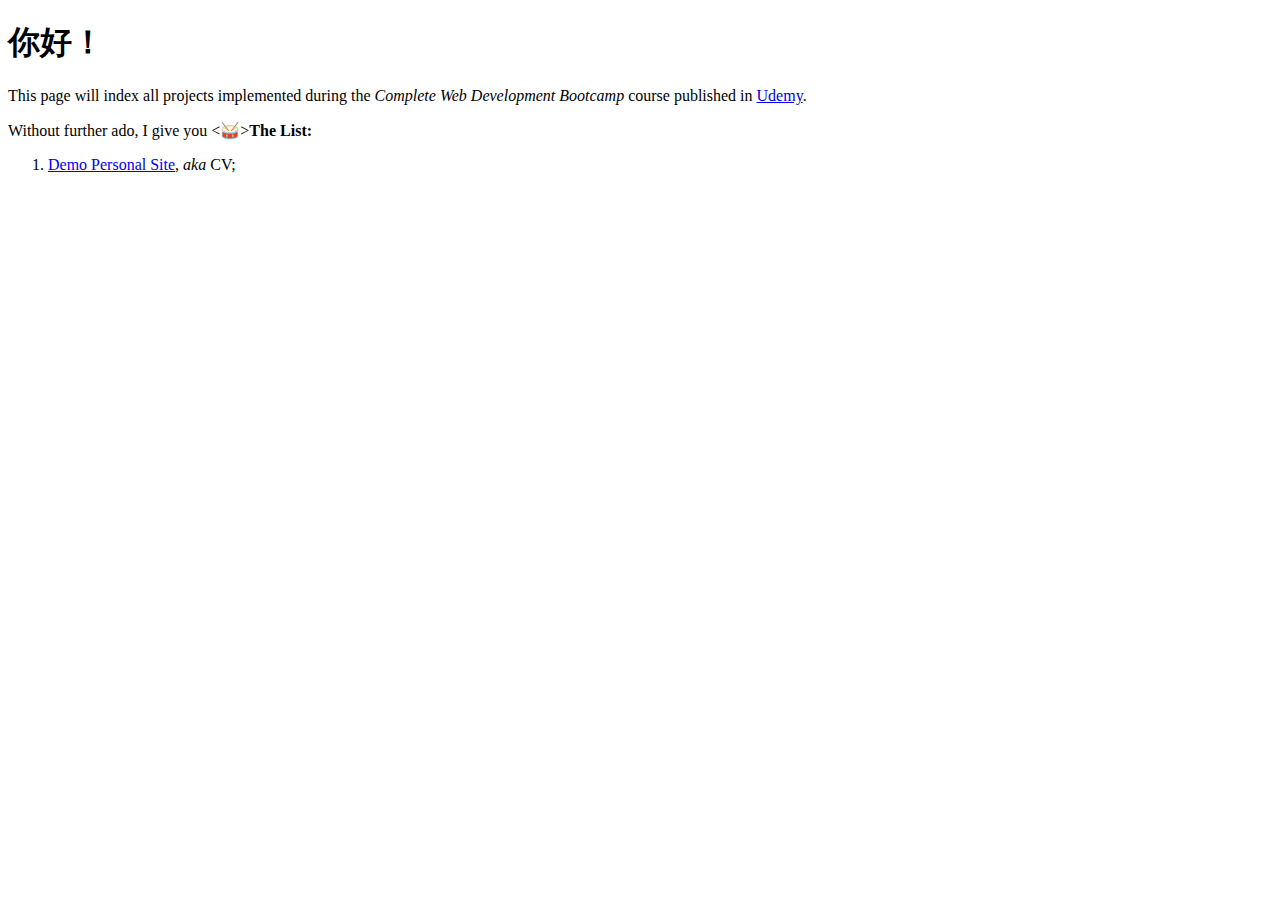
==== index.html @ 26a19037 "Add files via upload" ====
<!DOCTYPE html>
<html lang="en" dir="ltr">
  <head>
    <meta charset="utf-8">
    <title>Udemy - The Complete Web Development Bootcamp</title>
  </head>
  <body>
    <h1>你好！</h1>
    <p>This page will index all projects implemented during the <em>Complete Web Development Bootcamp</em> course published in <a href="https://udemy.com">Udemy</a>.</p>
    <p>Without further ado, I give you <🥁><strong>The List:</strong></p>
    <ol>
      <li><a href="HTML - Personal Site\index.html">Demo Personal Site</a>, <em>aka</em> CV;</li>
    </ol>
  </body>
</html>
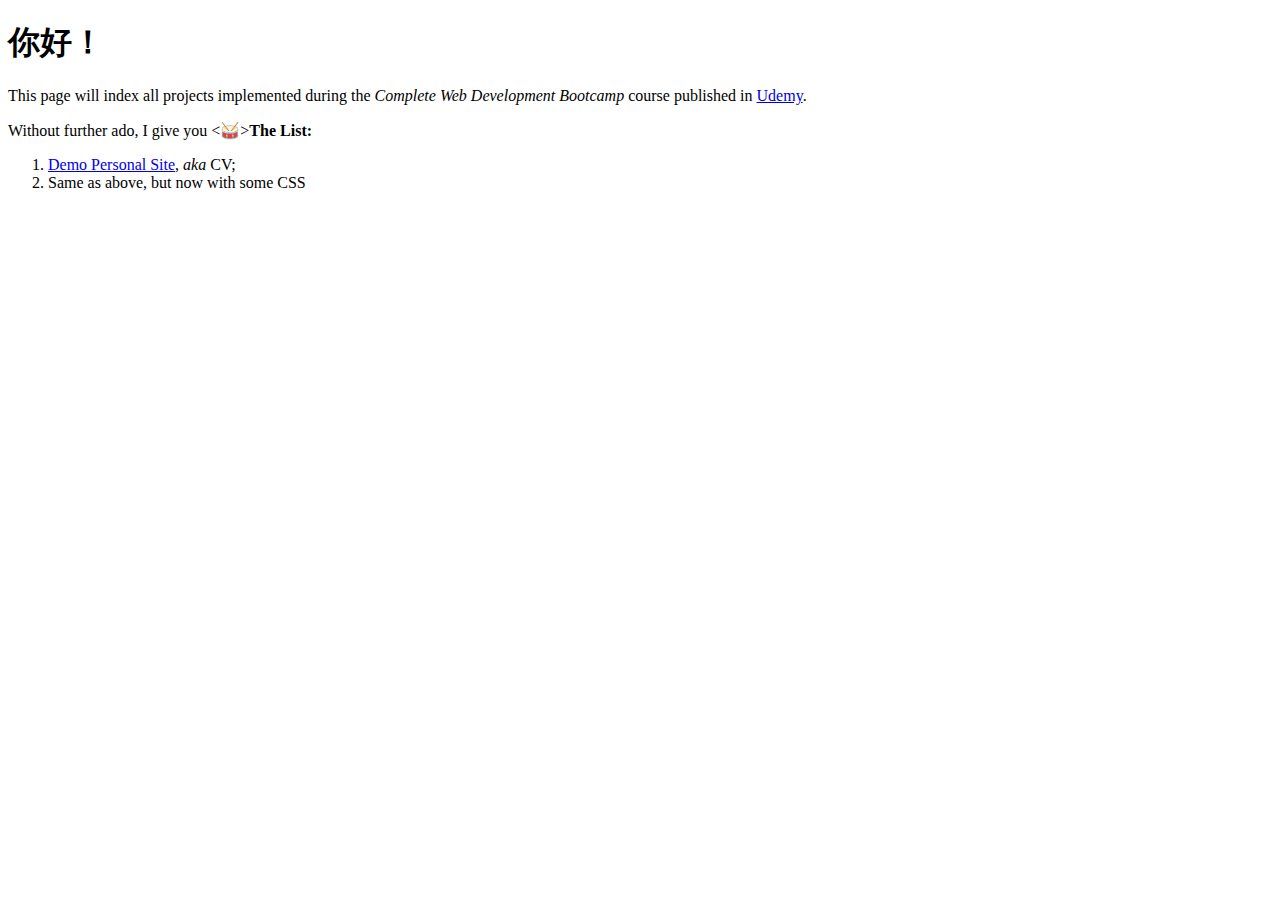
==== commit f75c4c76: "Add files via upload" ====
--- a/index.html
+++ b/index.html
@@ -10,6 +10,7 @@
     <p>Without further ado, I give you <🥁><strong>The List:</strong></p>
     <ol>
       <li><a href="HTML - Personal Site\index.html">Demo Personal Site</a>, <em>aka</em> CV;</li>
+      <li><a href="CSS - Personal Site\index.html"></a>Same as above, but now with some CSS</li>
     </ol>
   </body>
 </html>
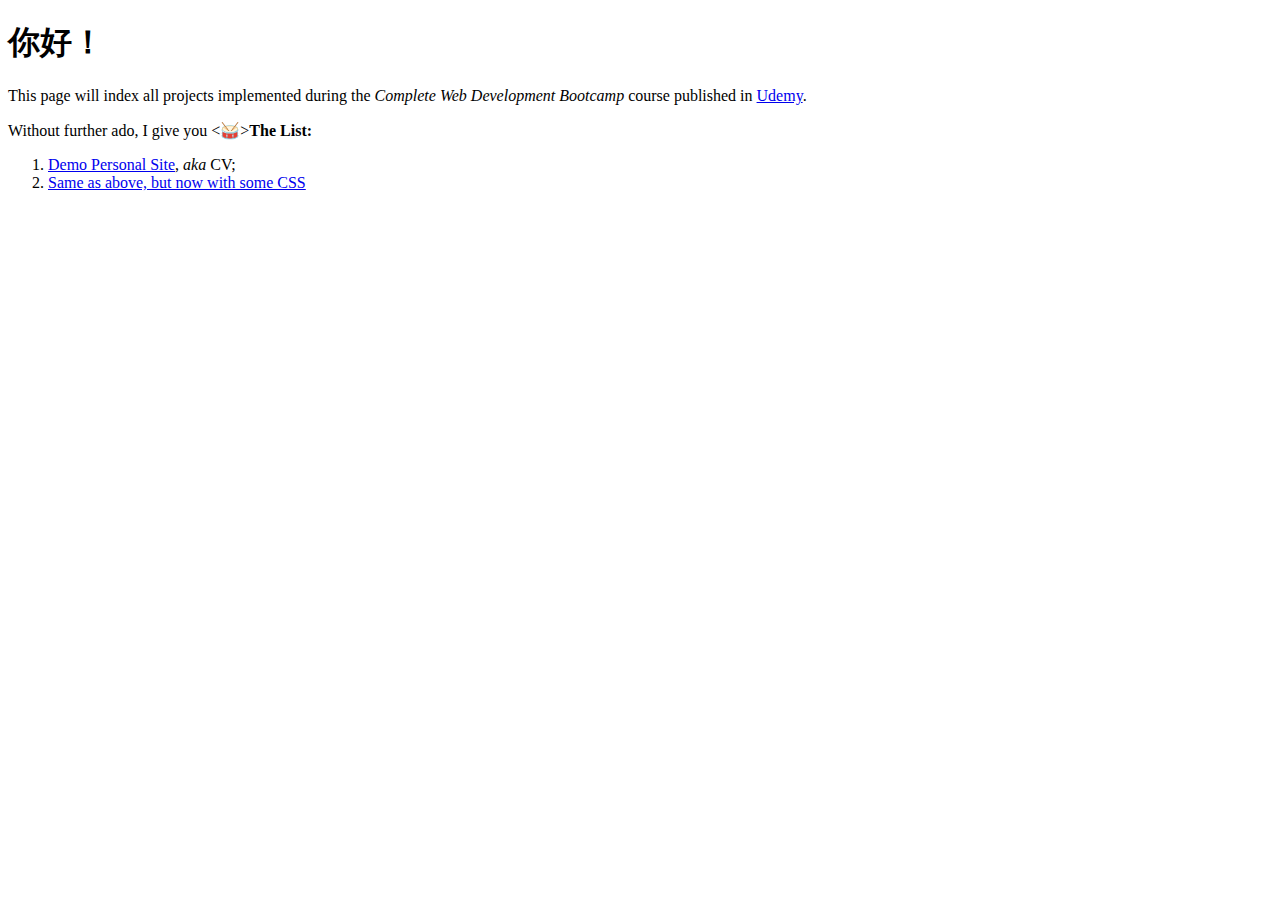
==== commit cd9da7ec: "Add files via upload" ====
--- a/index.html
+++ b/index.html
@@ -10,7 +10,7 @@
     <p>Without further ado, I give you <🥁><strong>The List:</strong></p>
     <ol>
       <li><a href="HTML - Personal Site\index.html">Demo Personal Site</a>, <em>aka</em> CV;</li>
-      <li><a href="CSS - Personal Site\index.html"></a>Same as above, but now with some CSS</li>
+      <li><a href="CSS - Personal Site\index.html">Same as above, but now with some CSS</a></li>
     </ol>
   </body>
 </html>
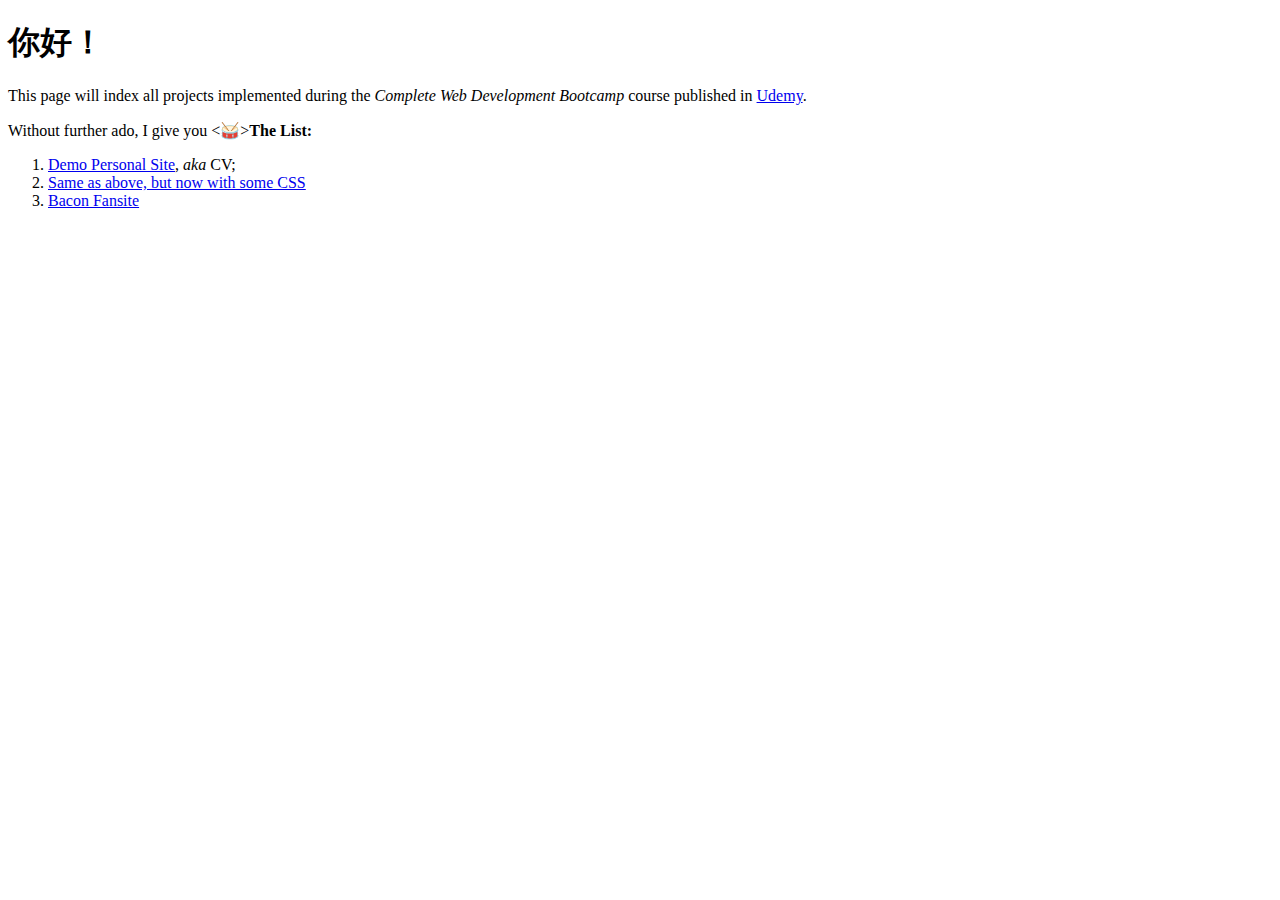
==== commit 456689d3: "Add files via upload" ====
--- a/index.html
+++ b/index.html
@@ -11,6 +11,7 @@
     <ol>
       <li><a href="HTML - Personal Site\index.html">Demo Personal Site</a>, <em>aka</em> CV;</li>
       <li><a href="CSS - Personal Site\index.html">Same as above, but now with some CSS</a></li>
+      <li><a href="CSS - Bacon Fansite\index.html">Bacon Fansite</a></li>
     </ol>
   </body>
 </html>
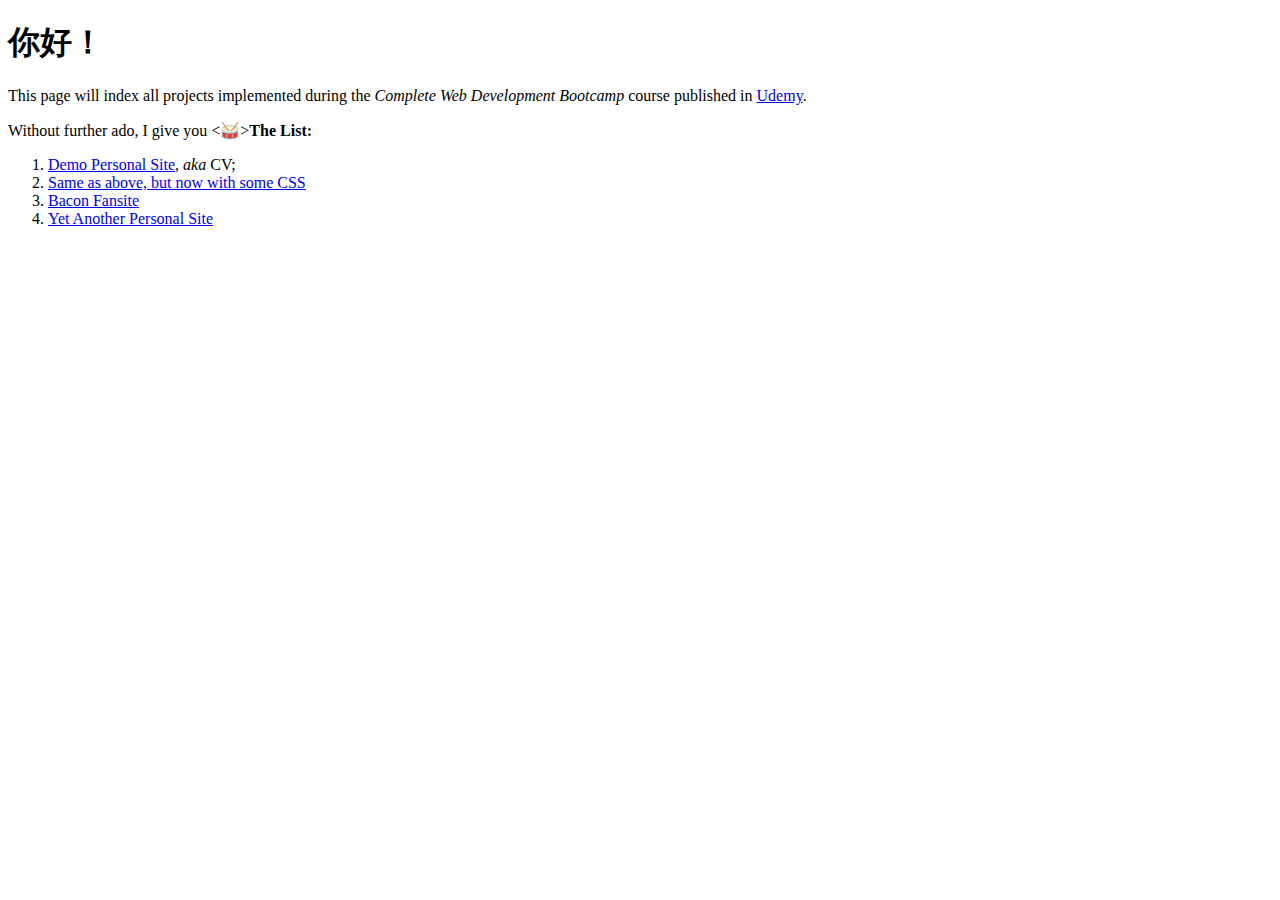
==== commit 92479896: "Add files via upload" ====
--- a/index.html
+++ b/index.html
@@ -12,6 +12,7 @@
       <li><a href="HTML - Personal Site\index.html">Demo Personal Site</a>, <em>aka</em> CV;</li>
       <li><a href="CSS - Personal Site\index.html">Same as above, but now with some CSS</a></li>
       <li><a href="CSS - Bacon Fansite\index.html">Bacon Fansite</a></li>
+      <li><a href="CSS - My Site\index.html">Yet Another Personal Site</a> </li>
     </ol>
   </body>
 </html>
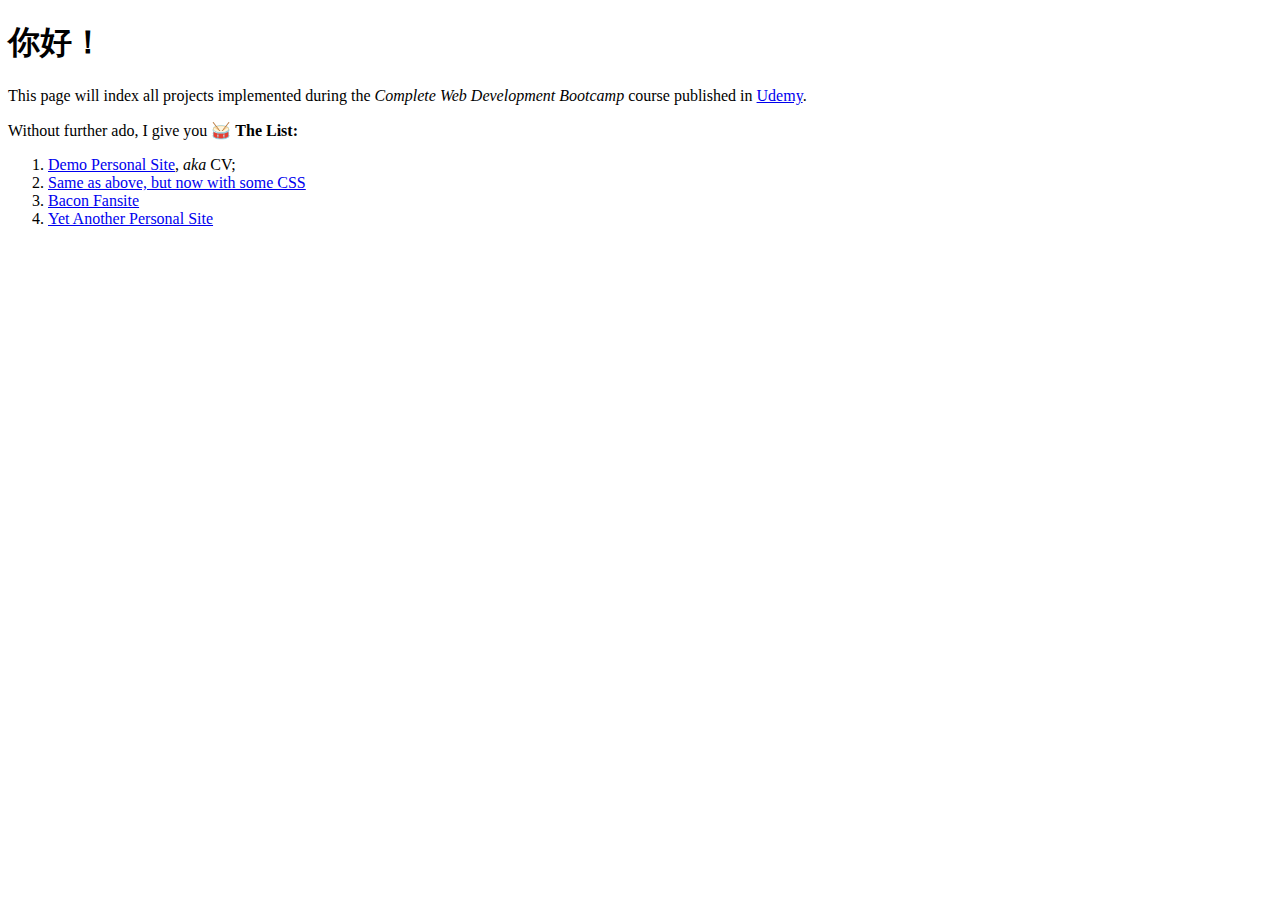
==== commit b5517d1b: "Add files via upload" ====
--- a/index.html
+++ b/index.html
@@ -7,7 +7,7 @@
   <body>
     <h1>你好！</h1>
     <p>This page will index all projects implemented during the <em>Complete Web Development Bootcamp</em> course published in <a href="https://udemy.com">Udemy</a>.</p>
-    <p>Without further ado, I give you <🥁><strong>The List:</strong></p>
+    <p>Without further ado, I give you 🥁 <strong>The List:</strong></p>
     <ol>
       <li><a href="HTML - Personal Site\index.html">Demo Personal Site</a>, <em>aka</em> CV;</li>
       <li><a href="CSS - Personal Site\index.html">Same as above, but now with some CSS</a></li>
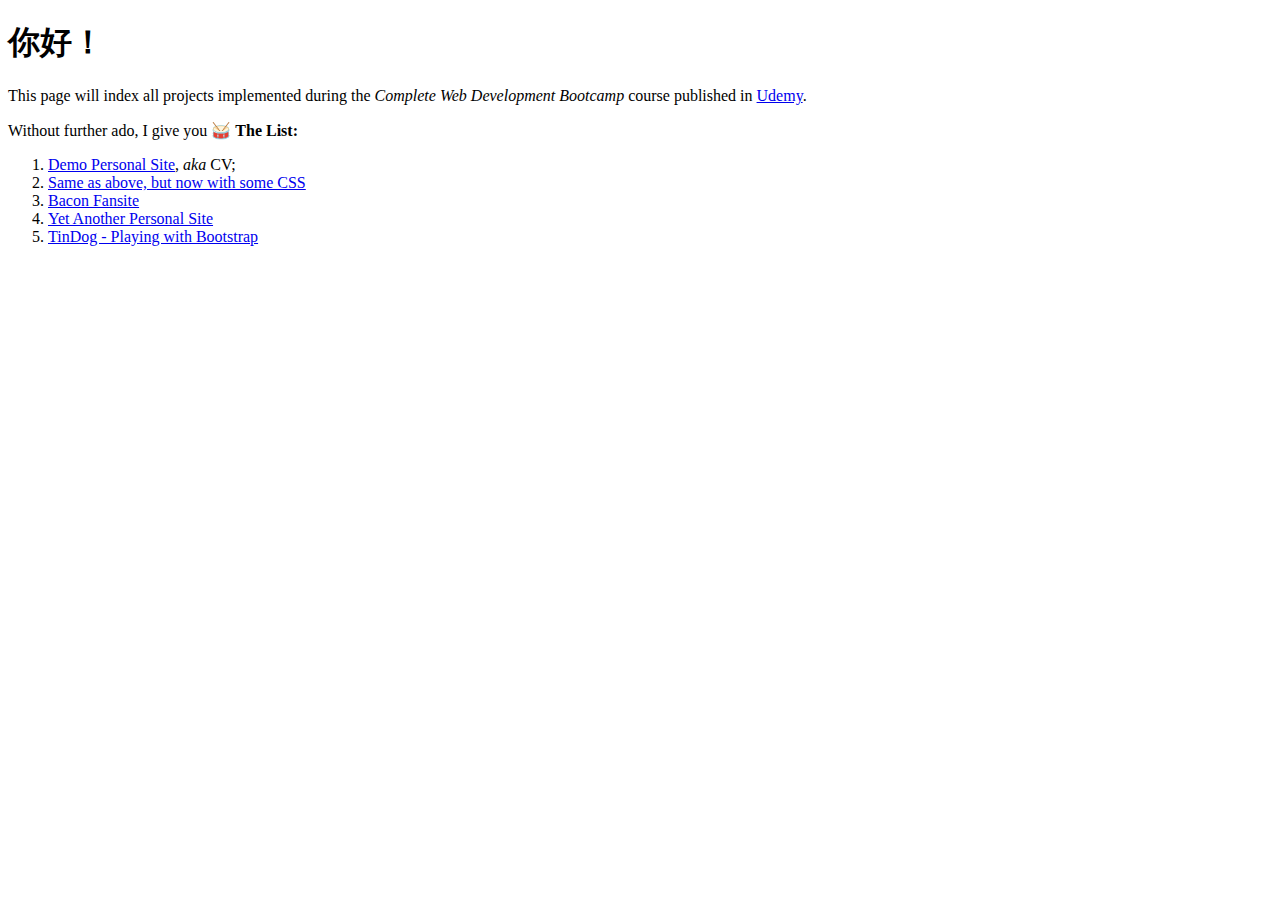
==== commit fb82a024: "Add files via upload" ====
--- a/index.html
+++ b/index.html
@@ -13,6 +13,7 @@
       <li><a href="CSS - Personal Site\index.html">Same as above, but now with some CSS</a></li>
       <li><a href="CSS - Bacon Fansite\index.html">Bacon Fansite</a></li>
       <li><a href="CSS - My Site\index.html">Yet Another Personal Site</a> </li>
+      <li><a href="TinDog\index.html">TinDog - Playing with Bootstrap</a> </li>
     </ol>
   </body>
 </html>
